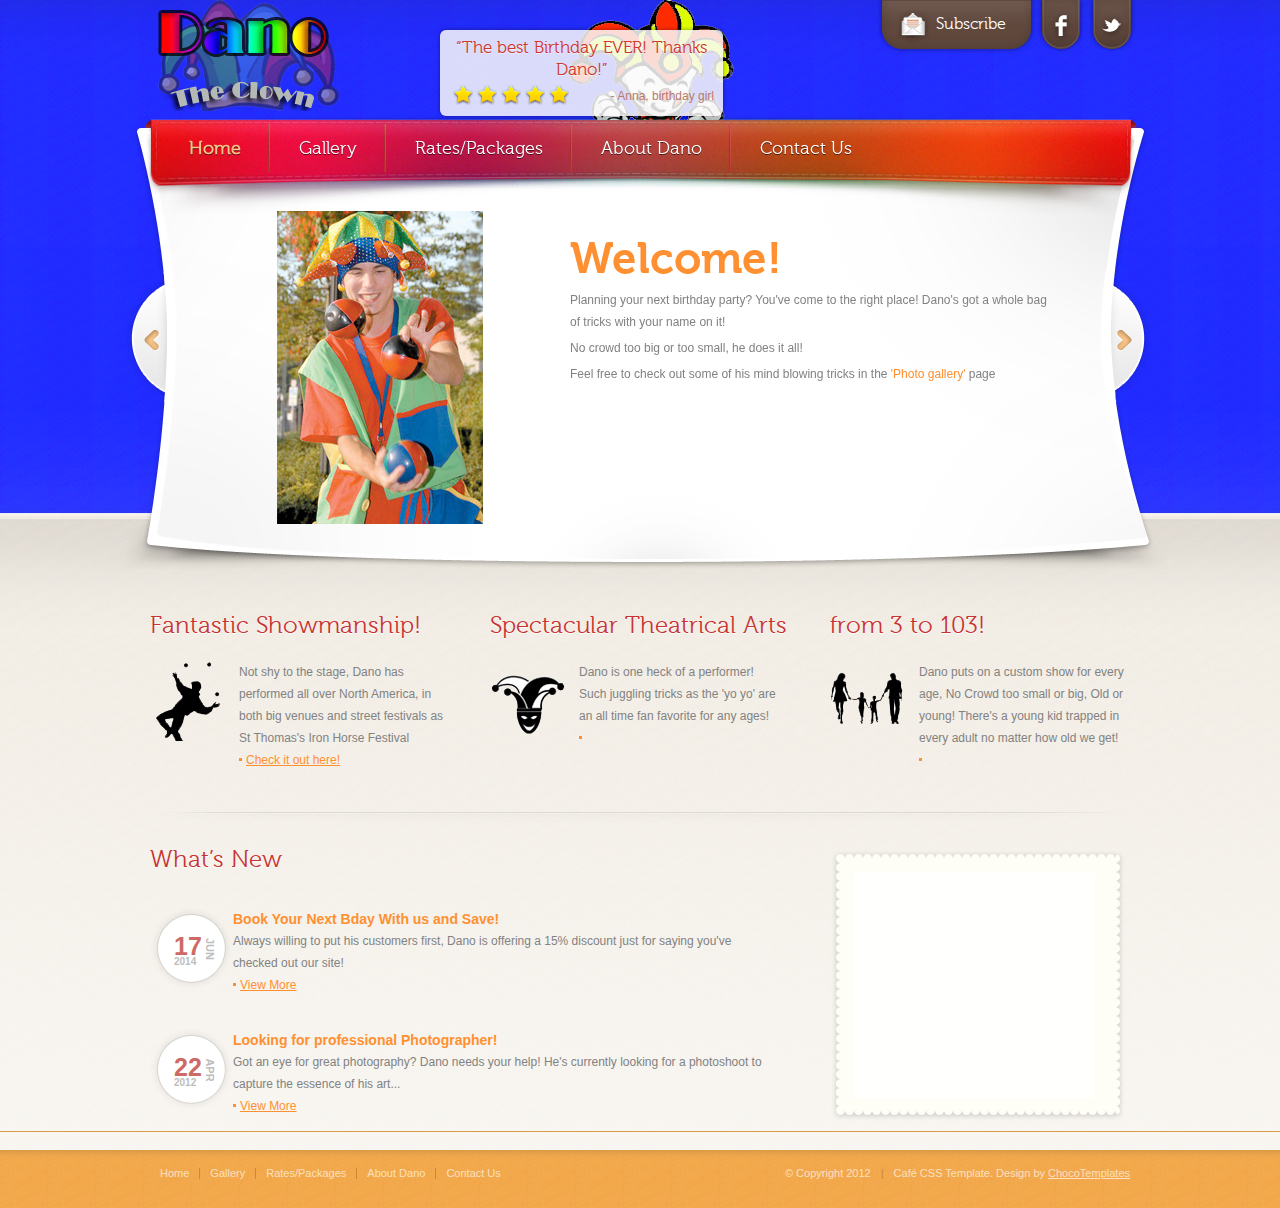
==== index.html @ 1cf3057b "renamed photogallery.html to gallery. updated navigation to reflect this change" ====
<!DOCTYPE html>
<html lang="en">
<head>
<title>Dano The Clown</title>
<meta charset="utf-8">
<link rel="shortcut icon" type="image/x-icon" href="css/images/favicon.ico">
<link rel="stylesheet" href="css/style.css" type="text/css" media="all">
<link rel="stylesheet" href="css/flexslider.css" type="text/css" media="all">
<script src="js/jquery-1.8.0.min.js"></script>
<!--[if lt IE 9]><script src="js/modernizr.custom.js"></script><![endif]-->
<script src="js/jquery.flexslider-min.js"></script>
<script src="js/functions.js"></script>
</head>
<body>
<!-- wrapper -->
<div id="wrapper">
  <!-- header -->
  <div class="header">
    <!-- shell -->
    <div class="shell">
      <h1 id="logo"><a href="#">Dano The clown</a></h1>
      <div class="testimonials">
         <div class="testimonials-slider flexslider">
          <ul class="slides">
            <li>
              <h4>“The best Birthday EVER! Thanks Dano!”</h4>
              <div class="rating"> <a href="#" class="active"></a> <a href="#" class="active"></a> <a href="#" class="active"></a> <a href="#" class="active"></a> <a href="#" class="active"></a> </div>
              <p> - Anna, birthday girl</p>
              <div class="cl">&nbsp;</div>
            </li>
            <li>
              <h4>"Real quallity family entertaiment!"</h4>
              <div class="rating"> <a href="#" class="active"></a> <a href="#" class="active"></a> <a href="#" class="active"></a> <a href="#"></a> <a href="#"></a> </div>
              <p> - Jimmy, father of 4 </p>
              <div class="cl">&nbsp;</div>
            </li>
            <li>
              <h4>"The kids LOVED the balloon animals!"</h4>
              <div class="rating"> <a href="#" class="active"></a> <a href="#" class="active"></a> <a href="#" class="active"></a> <a href="#" class="active"></a> <a href="#"></a> </div>
              <p> - Lisa Doe, Lawyer</p>
              <div class="cl">&nbsp;</div>
            </li>
            <li>
              <h4>"Absolutely 100% Amazed by Dano's fire-show!"</h4>
              <div class="rating"> <a href="#" class="active"></a> <a href="#" class="active"></a> <a href="#" class="active"></a> <a href="#" class="active"></a> <a href="#" class="active"></a> </div>
              <p> - Gordon Doe, Manager</p>
              <div class="cl">&nbsp;</div>
            </li>
            <li>
              <h4>"Energetic, friendly, and extremely talented! "</h4>
              <div class="rating"> <a href="#" class="active"></a> <a href="#" class="active"></a> <a href="#" class="active"></a> <a href="#" class="active"></a> <a href="#"></a> </div>
              <p> - Orman Kent, Police official</p>
              <div class="cl">&nbsp;</div>
            </li>
          </ul>
        </div>
      </div>
      <!-- header-right -->
      <div class="header-right">
        <div class="subscribe"> <a href="#"><span></span>Subscribe</a> </div>
        <div class="socials"> <a href="#" class="facebook-ico">facebook</a> <a href="#" class="twitter-ico">twitter</a> </div>
        <div class="cl">&nbsp;</div>
      </div>
      <div class="cl">&nbsp;</div>
      <!-- end of header -->
      <!-- navigation -->
      <nav id="navigation">
         <ul>
            <li><a href="index.html" class="active">Home</a></li>    
          <li><a href="gallery.html">Gallery</a></li>
          <li><a href="rates.html">Rates/Packages</a></li>
          <li><a href="about.html">About Dano</a></li>
          <li><a href="contact.html">Contact Us</a></li>
        </ul>
      </nav>
      <!-- end of navigation -->
      <!-- slider-holder -->
      <div class="slider-holder"> <span class="left"></span> <span class="right"></span>
        <!-- flexslider -->
        <div class="big-slider">
          <ul class="slides">
            <li> <img src="css/images/slide-img.png" alt="" class="alignleft">
              <div class="slide-cnt">
                <h2>Welcome!</h2>
                <p>Planning your next birthday party? You've come to the right place! Dano's got a whole bag of tricks with your name on it!</p>
				<p>No crowd too big or too small, he does it all!</p>
				<p>Feel free to check out some of his mind blowing tricks in the <a href="photogallery.html">'Photo gallery'</a> page</p>
              </div>
            </li>
			<li> <img src="css/images/slide-img.png" alt="" class="alignleft">
              <div class="slide-cnt">
                <h2>Awesome Juggler <br>
                  &amp; Balloon Animal Artist</h2>
                <p>Dano has been juggling for over a decade now, and twisting balloon animals for just over half that time.</p>
				<p>His passion for juggling has him trying to juggle everything under the sun! From a regular juggling ball, to pins, rings, knives, or he's even been known to juggle his own clown shoes!</p>
				<p>His long list of available balloon animals is ever growing, and is already well past 30 different animals!</p>
              </div>
            </li>
            <li> <img src="css/images/slide-img2.png" alt="" class="alignleft">
              <div class="slide-cnt">
                <h2>Amazing Juggling Tricks!</h2>
                <p>Dano has mastered so many tricks, its hard to list them all off! Here are some, just to name a few! The yo yo, Factory, Windmill, Mills mess, Fire juggling...</p>
				<p>For a full list of Dano's juggling tricks, click the link below:  </p>
                <a href="#" class="red-btn">Find Out More!</a> </div>
            </li>
            <li> <img src="css/images/slide-img3.png" alt="" class="alignleft">
              <div class="slide-cnt">
                <h2>Fantastic Balloon Animals</h2>
                <p>With over 30 different balloon animals in his pocket, Dano is sure to Astound both old and young alike!</p>
                <a href="#" class="red-btn">Find Out More!</a> </div>
            </li>
          </ul>
        </div>
        <!-- end of flexslider -->
      </div>
      <!-- end of slider -->
    </div>
    <!-- end of shell -->
  </div>
  <!-- end of header -->
  <!-- main -->
  <div class="main">
    <div class="shell">
      <!-- cols -->
      <section class="cols">
        <div class="col">
          <h3>Fantastic Showmanship! </h3>
          <img src="css/images/cols-img.png" alt="" class="alignleft">
          <div class="cnt">
		  <p>Not shy to the stage, Dano has performed all over North America, in both big venues and street festivals as St Thomas's Iron Horse Festival</p>
            <a href="#" class="dot">Check it out here!</a> </div>
        </div>
        <div class="col">
          <h3>Spectacular Theatrical Arts</h3>
          <img src="css/images/cols-img2.png" alt="" class="alignleft">
          <div class="cnt">
            <p>Dano is one heck of a performer!<br>
              Such juggling tricks as the 'yo yo' are an all time fan favorite for any ages!</p>
            <a href="#" class="dot"></a> </div>
        </div>
        <div class="col">
          <h3>from 3 to 103!</h3>
          <img src="css/images/cols-img3.png" alt="" class="alignleft">
          <div class="cnt">
            <p>Dano puts on a custom show for every age, No Crowd too small or big, Old or young!  There's a young kid trapped in every adult no matter how old we get!</p>
            <a href="#" class="dot"></a> </div>
        </div>
        <div class="cl">&nbsp;</div>
      </section>
      <!-- end of cols -->
      <!-- content -->
      <div class="content">
        <h3>What’s New</h3>
        <div class="entry">
          <div class="date"> <strong>17<small>2014</small></strong> <em>JUN</em> </div>
          <div class="cnt">
            <h4>Book Your Next Bday With us and Save!</h4>
            <p>Always willing to put his customers first, Dano is offering a 15% discount just for saying you've checked out our site! </p>
            <a href="#" class="dot">View More</a> </div>
        </div>
        <div class="entry">
          <div class="date"> <strong>22<small>2012</small></strong> <em>APR</em> </div>
          <div class="cnt">
            <h4>Looking for professional Photographer!</h4>
            <p>Got an eye for great photography? Dano needs your help! He's currently looking for a photoshoot to capture the essence of his art...</p>
            <a href="#" class="dot">View More</a> </div>
        </div>
      </div>
      <!-- end of content -->
      <!-- sidebar -->
      <aside class="sidebar">
        <div class="widget">
          <div class="facebook-social"> <img src="css/images/facebook-img.png" alt=""> </div>
        </div>
      </aside>
      <!-- end of sidebar -->
      <div class="cl">&nbsp;</div>
    </div>
  </div>
  <!-- end of main -->
  <div id="footer-push"></div>
  <!-- end of wrapper -->
</div>
<div id="footer">
  <div class="shell">
    <div class="footer-nav">
   <ul>
            <li><a href="index.html" class="active">Home</a></li>    
          <li><a href="gallery.html">Gallery</a></li>
          <li><a href="rates.html">Rates/Packages</a></li>
          <li><a href="about.html">About Dano</a></li>
          <li><a href="contact.html">Contact Us</a></li>
        </ul>
    </div>
    <p class="copy">© Copyright 2012<span>|</span>Café CSS Template. Design by <a target="_blank" href="http://chocotemplates.com">ChocoTemplates</a></p>
  </div>
</div>
</body>
</html>
---- css/style.css ----
@font-face {
    font-family: 'museo';
    src: url('fonts/museo300-regular-webfont-webfont.eot');
    src: url('fonts/museo300-regular-webfont-webfont.eot?#iefix') format('embedded-opentype'),
         url('fonts/museo300-regular-webfont-webfont.woff') format('woff'),
         url('fonts/museo300-regular-webfont-webfont.ttf') format('truetype'),
         url('fonts/museo300-regular-webfont-webfont.svg#webfontuploaded_file') format('svg');
    font-weight: normal;
    font-style: normal;
}

@font-face {
    font-family: 'museo700';
    src: url('fonts/Museo700-Regular-webfont.eot');
    src: url('fonts/Museo700-Regular-webfont.eot?#iefix') format('embedded-opentype'),
         url('fonts/Museo700-Regular-webfont.woff') format('woff'),
         url('fonts/Museo700-Regular-webfont.ttf') format('truetype'),
         url('fonts/Museo700-Regular-webfont.svg#Museo700') format('svg');
    font-weight: normal;
    font-style: normal;
}

* { margin: 0; padding: 0; outline: 0; }

body, html { height: 100%; }

body {
    font-size: 12px;
    line-height: 22px;
    font-family: arial, sans-serif;
    color: #828282;
    background: url(images/body.png) repeat 0 0;
    min-width: 980px;
}

a { color: #ff9031; text-decoration: none; cursor: pointer; }
a:hover { text-decoration: underline; }
a.dot { background: url(images/dot.png) no-repeat 0 5px; text-decoration: underline; padding-left: 7px;  }
a.dot:hover { text-decoration: none; }
a img { border: 0; }

article, aside, details, footer, header, menu, nav, section { display: block; }
input, textarea, select { font-size: 12px; font-family: arial, sans-serif; }
textarea { overflow: auto; }

.cl { display: block; height: 0; font-size: 0; line-height: 0; text-indent: -4000px; clear: both; }
.notext { font-size: 0; line-height: 0; text-indent: -4000px; }
.left, .alignleft { float: left; display: inline; }
.right, .alignright { float: right; display: inline; }

.shell { width: 980px; margin: 0 auto; }
/* header */
.header { background: url(images/header-bg.png) repeat-x 0 0; height: 514px; }
.header .shell { background: url(images/header-img.png) no-repeat 391px 0; position: relative; height: 100%; }
#logo { width: 191px; font-size: 0; line-height: 0; float: left; }
#logo a { height: 111px; background: url(images/logo.png) no-repeat 0 0; text-indent: -4000px; display: block; }

.testimonials { width: 265px;  padding: 7px 9px 9px; position: absolute; top: 30px; left: 290px; background: url(images/testimonials.png) repeat 0 0; border-radius: 6px; -moz-border-radius: 6px; -webkit-border-radius: 6px; -o-border-radius: 6px;
	box-shadow: 0px 0px 4px rgba(0,0,0,0.4); -moz-box-shadow: 0px 0px 4px rgba(0,0,0,0.4); -webkit-box-shadow: 0px 0px 4px rgba(0,0,0,0.4); -o-box-shadow: 0px 0px 4px rgba(0,0,0,0.4); 
}
.testimonials h4 { color: #cf362d; font-size: 17px; text-align: center; font-family: 'museo', arial, helvetica, serif; font-weight: normal;text-shadow: rgba(255,255,255,0.5) 0px 1px 0px; padding-bottom:  4px; }
.testimonials p { float: right; color: #b67a70; }
.testimonials .testimonials-slider { width: 265px; height: 44px; position: relative; }
.testimonials .testimonials-slider ul.slides { list-style: none; list-style-position: outside;  }
.testimonials .testimonials-slider ul.slides ul li { width: 265px; height: 44px; float: left; }
.testimonials .rating { float: left; }
.testimonials .rating  a.active { background: url(images/star.png) no-repeat 0 0; margin-left: 4px; float: left; width: 20px; height: 20px;   }
.testimonials .rating  a { background: transparent; }

.header-right { float: right; width: 264px; position: relative; margin-right: -10px;  }
.subscribe { width: 120px; height: 54px; background: url(images/subscribe.png) no-repeat 0 0; float: left; font-family: 'museo', arial, helvetica, serif; line-height: 48px; padding: 0px 20px;  }
.subscribe a { color: #fff; font-size: 16px; position: relative; padding-left: 40px; }
.subscribe a span { background: url(images/sbubscribe-ico.png) no-repeat 0px 0px; width: 34px; height: 34px; position: absolute; display: block;  top: -5px; left: 0; }
.subscribe a:hover { color: #f6c387; text-decoration: none; }

.socials a { background: url(images/socials.png) no-repeat 0 0; width: 50px; height: 52px;  font-size: 0; line-height: 0; text-indent: -4000px; float: left; transition: margin 0.2s;
-moz-transition: margin 0.2s;
-webkit-transition: margin 0.2s;
-o-transition: margin 0.2s; }
.socials a.twitter-ico { background-position: right 0; }
.socials a.twitter-ico:hover { background-position: right -55px; }
.socials a:hover { background-position: 0 -55px; margin-top: -5px; }
.main { background: url(images/wrapper.png) repeat-x 0 0; }

#navigation { background: url(images/navigation.png) no-repeat 0 0; width: 984px; height: 90px; padding-top: 9px; padding-left: 20px;  position: absolute; top: 115px; left: -10px; z-index: 100; }
#navigation ul { list-style: none; list-style-position: outside; }
#navigation ul li { float: left; font-size: 18px; font-family: 'museo', arial, helvetica, serif; background: url(images/nav-border.png) no-repeat right 0; line-height: 48px; padding: 0 29px; }
#navigation ul li.last { background: transparent; }
#navigation ul li a { color: #fff; text-shadow: rgba(0,0,0,0.6) 0px 1px 0px; }
#navigation ul li a:hover { text-decoration: none; color: #f6c387; }
#navigation ul li a.active{ text-decoration: none; font-weight: bold; color: #f6c387; }

.slider-holder { width: 922px; height: 340px; padding: 60px 70px; overflow: hidden; position: relative; background: url(images/slider.png) no-repeat 0 0; position: absolute; top: 125px; left: -44px; z-index: 5;}
.big-slider { width: 922px; height: 340px; overflow: visible; position: static; }
.big-slider ul.slides { position: relative; list-style: none; list-style-position: outside; overflow: visible; }
.big-slider ul.slides li { position: relative; width: 922px; height: 340px; float: left;  }
.big-slider ul.slides li img { width: 330px; height: 313px; margin-top: 26px; margin-right: 24px; margin-left: 40px; }
.big-slider ul.slides .slide-cnt { width: 490px; float: left; padding-top: 47px; }
.big-slider ul.slides .slide-cnt h2 { font-size: 44px; color: #ff9031; font-family: 'museo700',arial, helvetica, serif; font-weight: normal; line-height: 53px; padding-bottom: 4px; }
.big-slider ul.slides .slide-cnt p { padding-bottom: 4px; }
.big-slider ul.slides .slide-cnt a.red-btn { width: 154px; height: 58px; text-align: center; line-height: 50px; margin-top: 6px;  position: relative; left: -5px; color: #fff; text-shadow: rgba(0,0,0,0.5) 0px 1px 1px; font-size: 18px; display:block; background: url(images/red-btn.png) no-repeat 0 0;}
.big-slider ul.slides .slide-cnt a.red-btn:hover { text-decoration: none; color: #f6c387;  }

.slider-holder span.left { background: url(images/left.png) no-repeat 0 0; width: 21px; height: 130px; position: absolute; left: 55px; top: 147px; z-index: 1000;} 
.slider-holder span.right { background: url(images/right.png) no-repeat 0 0; width: 21px; height: 130px; position: absolute; right: 51px; top: 147px; z-index: 1000;} 
/* end of header */

/* main */
.main { padding-top: 101px; min-height: 510px; }
.main h3 { font-size: 24px; font-family: 'museo', arial, helvetica, serif; font-weight: normal; color: #c73331; padding-bottom: 24px; text-shadow: 0 1px 0 #fff; } 
.main h4 { font-size: 14px; color: #ff9031; } 
.main h4 a { color: #ff9031; } 
.main h4 a:hover { color: #bf5902; text-decoration: none; } 
.main .cols { background: url(images/separator.png) no-repeat center bottom; padding-bottom: 58px; margin-bottom: 20px;  }
.main .cols h3 { padding-bottom: 24px;  }
.main .cols .col { width: 300px; float: left; }
.main .cols .col+.col { padding-left: 40px;  }
.main .cols .col img.alignleft { margin-right: 13px; }
.main .cols .col .cnt { overflow: hidden; height: 100%; }

.main .content { width: 620px; float: left; }
.main .content h3 { padding-bottom: 37px;  }
.main .content .entry { padding-bottom: 33px;  }
.main .content .entry .date { width: 59px; height: 59px; padding: 26px 0 0 24px;  background: url(images/date.png) no-repeat 0 0; float: left; position: relative; }
.main .content .entry .date strong { font-size: 25px; font-family: arial, helvetica, serif; color: #cd6a66; line-height: 25px; float: left;  }
.main .content .entry .date strong small { font-size: 10px; color: #bdbdbd; display: block; line-height: 10px; position: relative; margin-top: -2px; }
.main .content .entry .date em { font-size: 11px; font-style: normal; color: #bdbdbd; font-weight: bold; transform: rotate(90deg);  -webkit-transform: rotate(90deg);  -moz-transform: rotate(90deg); position: absolute; top: 30px; right: -18px; width: 100%; text-align: center; }
.iefix .main .content .entry .date { padding-left:  0; width: 83px; height: 73px;  text-align: center; padding-top: 14px; }
.iefix .main .content .entry .date strong { float: none; display: block; position: relative; margin-bottom:  -8px; }
.iefix .main .content .entry .date strong small { line-height:  22px; }
.iefix .main .content .entry .date em { position: static; }
.main .content .entry .cnt { overflow: hidden; height: 100%; }
.main .sidebar { width: 300px; float: right;  }
.main .sidebar .facebook-social { background: url(images/facebook-box.png) no-repeat 0 0; padding: 24px;  }
/* end of main */

/* footer */
html, body { height: 100%; }
#wrapper { min-height: 100%; height: auto !important; height: 100%; margin: 0 auto -58px; }
#footer, #footer-push { height: 58px; }
#footer { background: url(images/footer.png) repeat-x 0 0; padding-top: 18px; height: 40px;  }
#footer .footer-nav { float: left; }
#footer .footer-nav ul { list-style: none; list-style-position: outside; font-size: 11px; }
#footer .footer-nav ul li { float: left; border-right: 1px solid #cf8832; line-height: 11px; padding: 0 10px;  }
#footer .footer-nav ul li a { color: #fbe0c0; }
#footer .footer-nav ul li a:hover { color: #fff; text-decoration: none;  }
#footer .footer-nav ul li.last { border-right: 0; padding-right: 0; }
#footer p.copy { color: #fbe0c0; font-size: 11px; float: right; line-height: 11px; }
#footer p.copy span { padding: 0 10px; color: #cf8832;  }
#footer p.copy a { color: #fbe0c0; text-decoration: underline; }
#footer p.copy a:hover { color: #fff; text-decoration: none; }
/* end of footer */
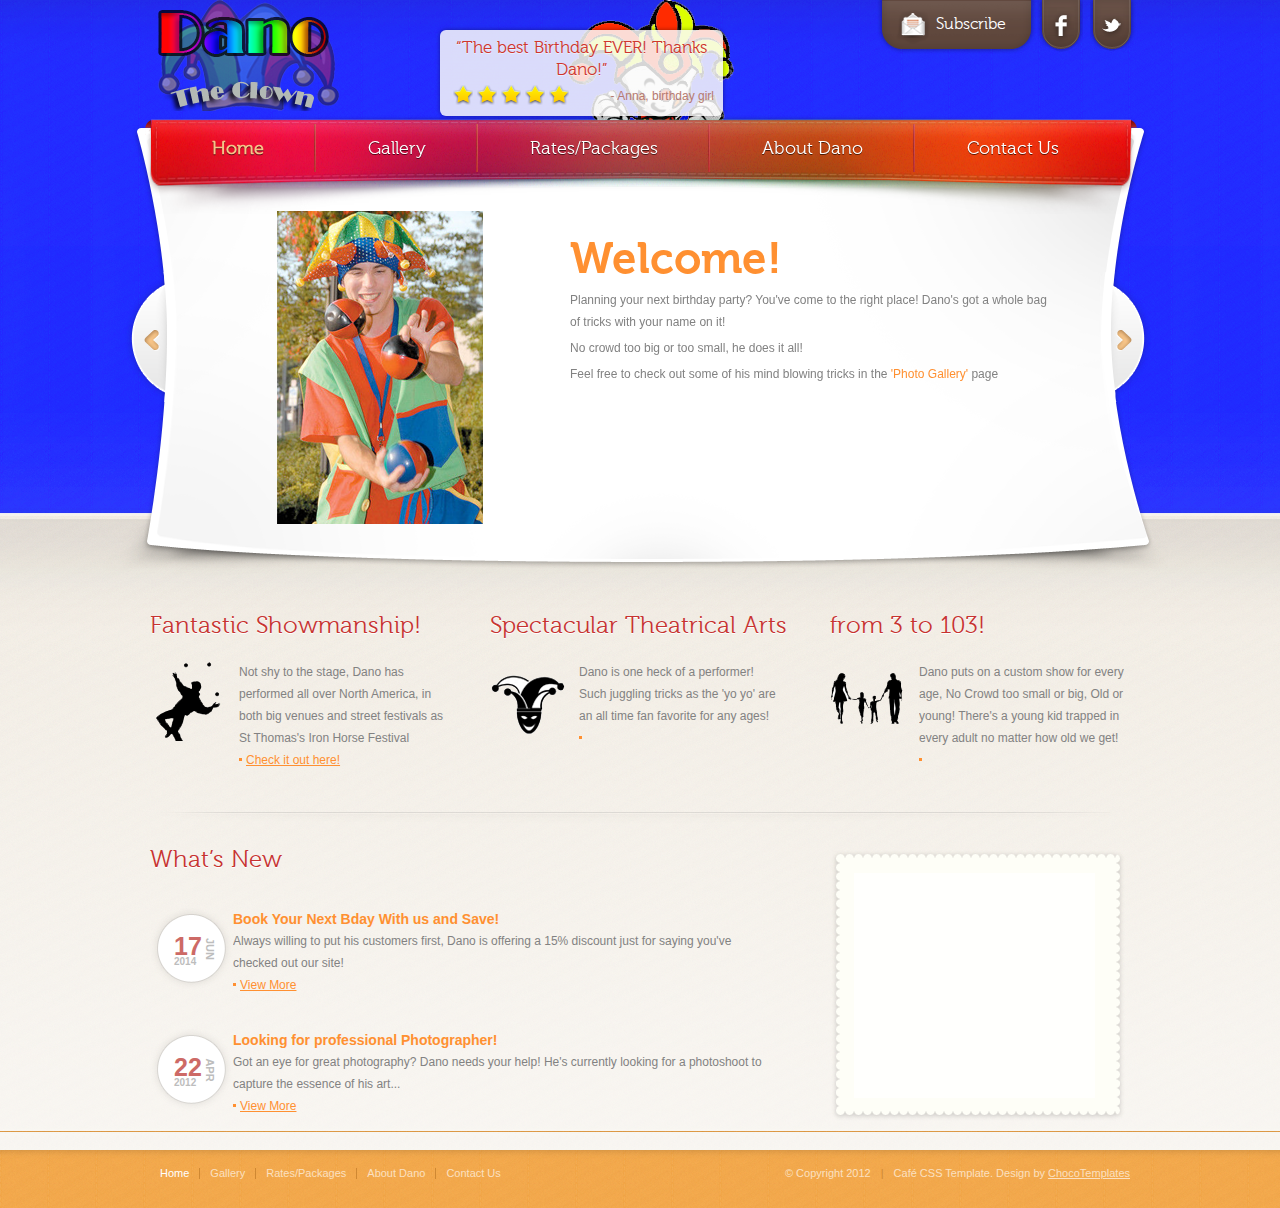
==== commit 58963231: "added footer-nav bold styling to active page" ====
--- a/index.html
+++ b/index.html
@@ -84,7 +84,7 @@
                 <h2>Welcome!</h2>
                 <p>Planning your next birthday party? You've come to the right place! Dano's got a whole bag of tricks with your name on it!</p>
 				<p>No crowd too big or too small, he does it all!</p>
-				<p>Feel free to check out some of his mind blowing tricks in the <a href="photogallery.html">'Photo gallery'</a> page</p>
+				<p>Feel free to check out some of his mind blowing tricks in the <a href="photogallery.html">'Photo Gallery'</a> page</p>
               </div>
             </li>
 			<li> <img src="css/images/slide-img.png" alt="" class="alignleft">
--- a/css/style.css
+++ b/css/style.css
@@ -84,7 +84,7 @@
 
 #navigation { background: url(images/navigation.png) no-repeat 0 0; width: 984px; height: 90px; padding-top: 9px; padding-left: 20px;  position: absolute; top: 115px; left: -10px; z-index: 100; }
 #navigation ul { list-style: none; list-style-position: outside; }
-#navigation ul li { float: left; font-size: 18px; font-family: 'museo', arial, helvetica, serif; background: url(images/nav-border.png) no-repeat right 0; line-height: 48px; padding: 0 29px; }
+#navigation ul li { float: left; font-size: 18px; font-family: 'museo', arial, helvetica, serif; background: url(images/nav-border.png) no-repeat right 0; line-height: 48px; padding: 0 52px; }
 #navigation ul li.last { background: transparent; }
 #navigation ul li a { color: #fff; text-shadow: rgba(0,0,0,0.6) 0px 1px 0px; }
 #navigation ul li a:hover { text-decoration: none; color: #f6c387; }
@@ -143,6 +143,7 @@
 #footer .footer-nav ul { list-style: none; list-style-position: outside; font-size: 11px; }
 #footer .footer-nav ul li { float: left; border-right: 1px solid #cf8832; line-height: 11px; padding: 0 10px;  }
 #footer .footer-nav ul li a { color: #fbe0c0; }
+#footer .footer-nav ul li a.active { color: #fff; text-decoration: none;  }
 #footer .footer-nav ul li a:hover { color: #fff; text-decoration: none;  }
 #footer .footer-nav ul li.last { border-right: 0; padding-right: 0; }
 #footer p.copy { color: #fbe0c0; font-size: 11px; float: right; line-height: 11px; }
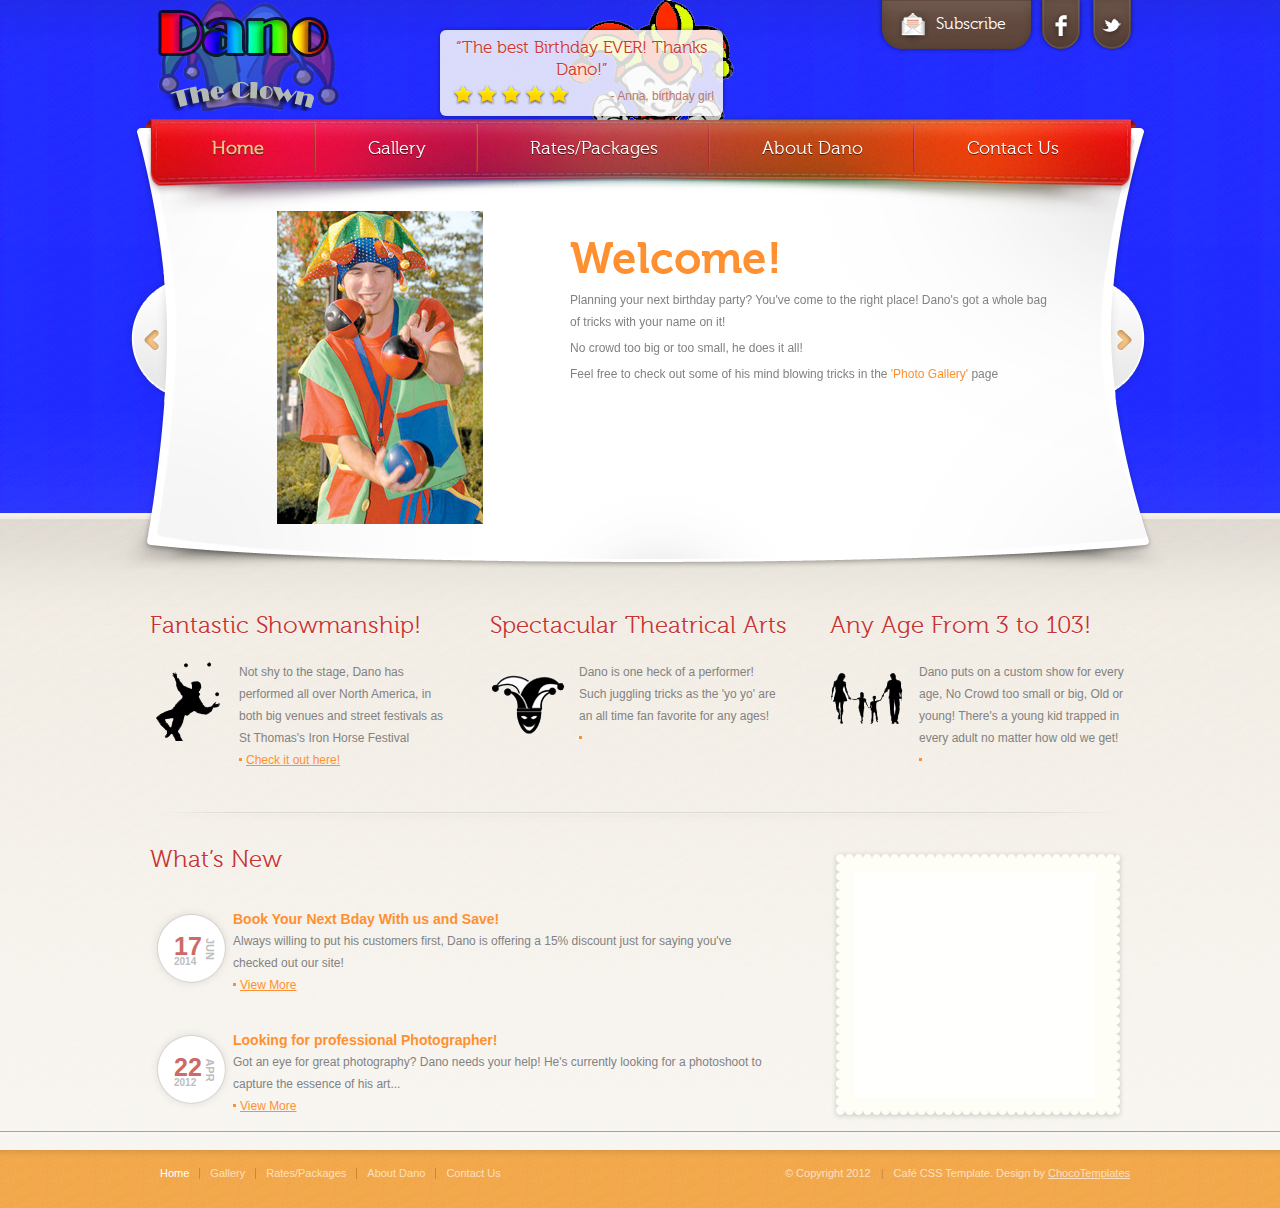
==== commit ca9b966b: "Modified content on index. changing layout of contact page" ====
--- a/index.html
+++ b/index.html
@@ -139,7 +139,7 @@
             <a href="#" class="dot"></a> </div>
         </div>
         <div class="col">
-          <h3>from 3 to 103!</h3>
+          <h3>Any Age From 3 to 103!</h3>
           <img src="css/images/cols-img3.png" alt="" class="alignleft">
           <div class="cnt">
             <p>Dano puts on a custom show for every age, No Crowd too small or big, Old or young!  There's a young kid trapped in every adult no matter how old we get!</p>
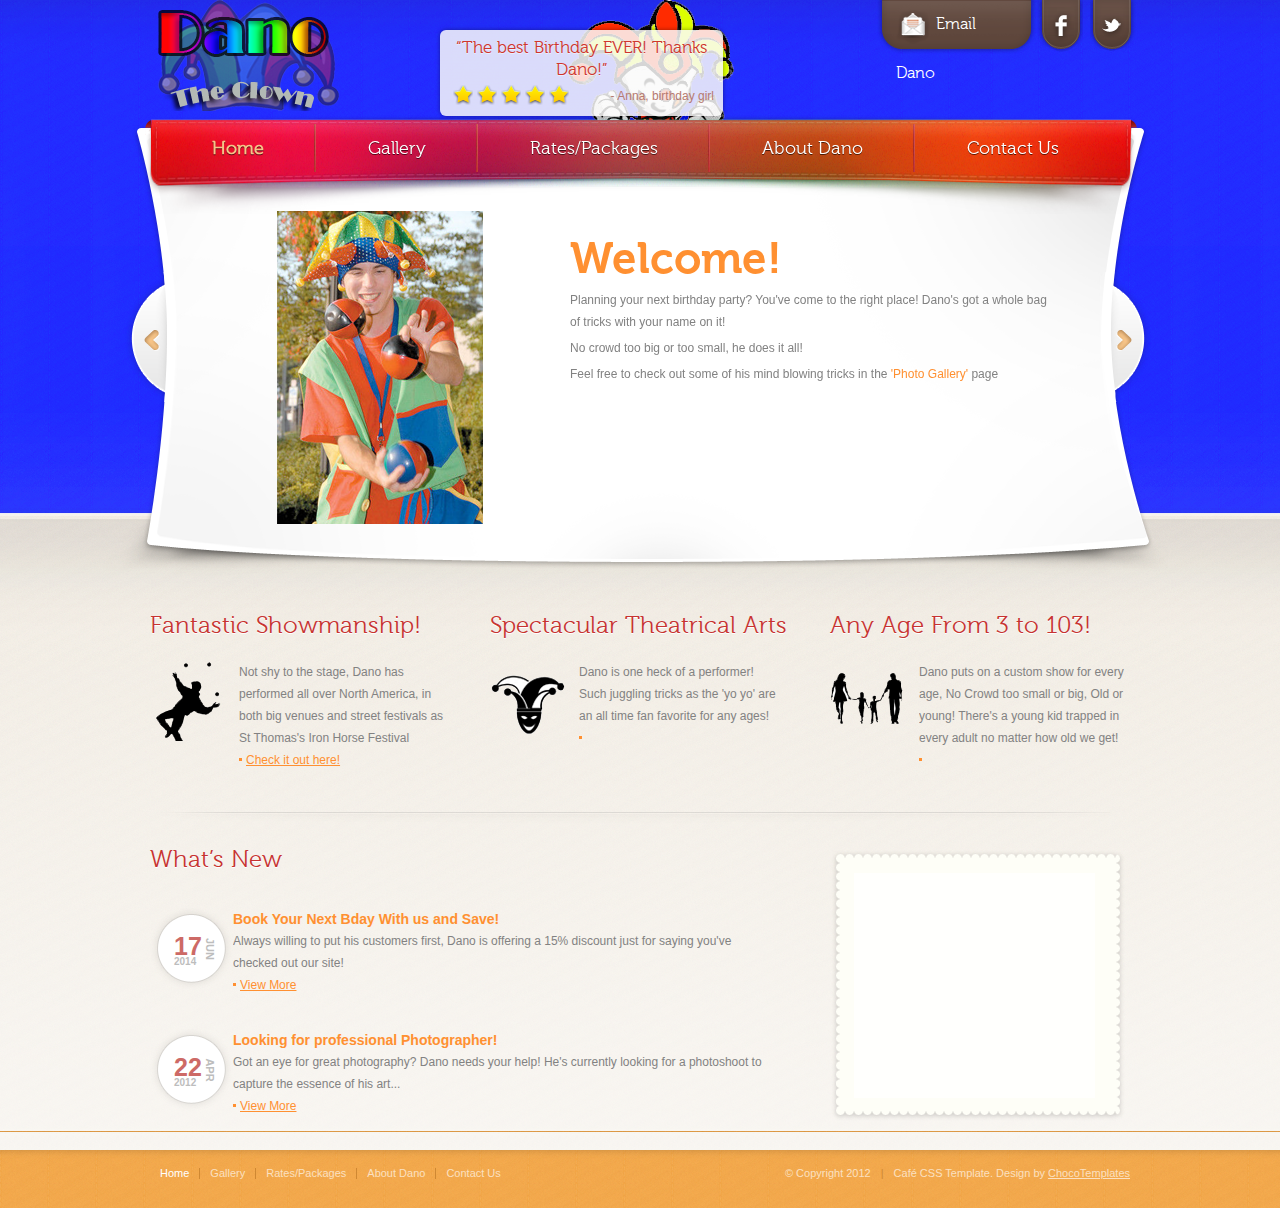
==== commit 08e10bab: "fix to email button at the top of page across all pages" ====
--- a/index.html
+++ b/index.html
@@ -57,7 +57,7 @@
       </div>
       <!-- header-right -->
       <div class="header-right">
-        <div class="subscribe"> <a href="#"><span></span>Subscribe</a> </div>
+        <div class="subscribe"> <a href="#"><span></span>Email Dano</a> </div>
         <div class="socials"> <a href="#" class="facebook-ico">facebook</a> <a href="#" class="twitter-ico">twitter</a> </div>
         <div class="cl">&nbsp;</div>
       </div>
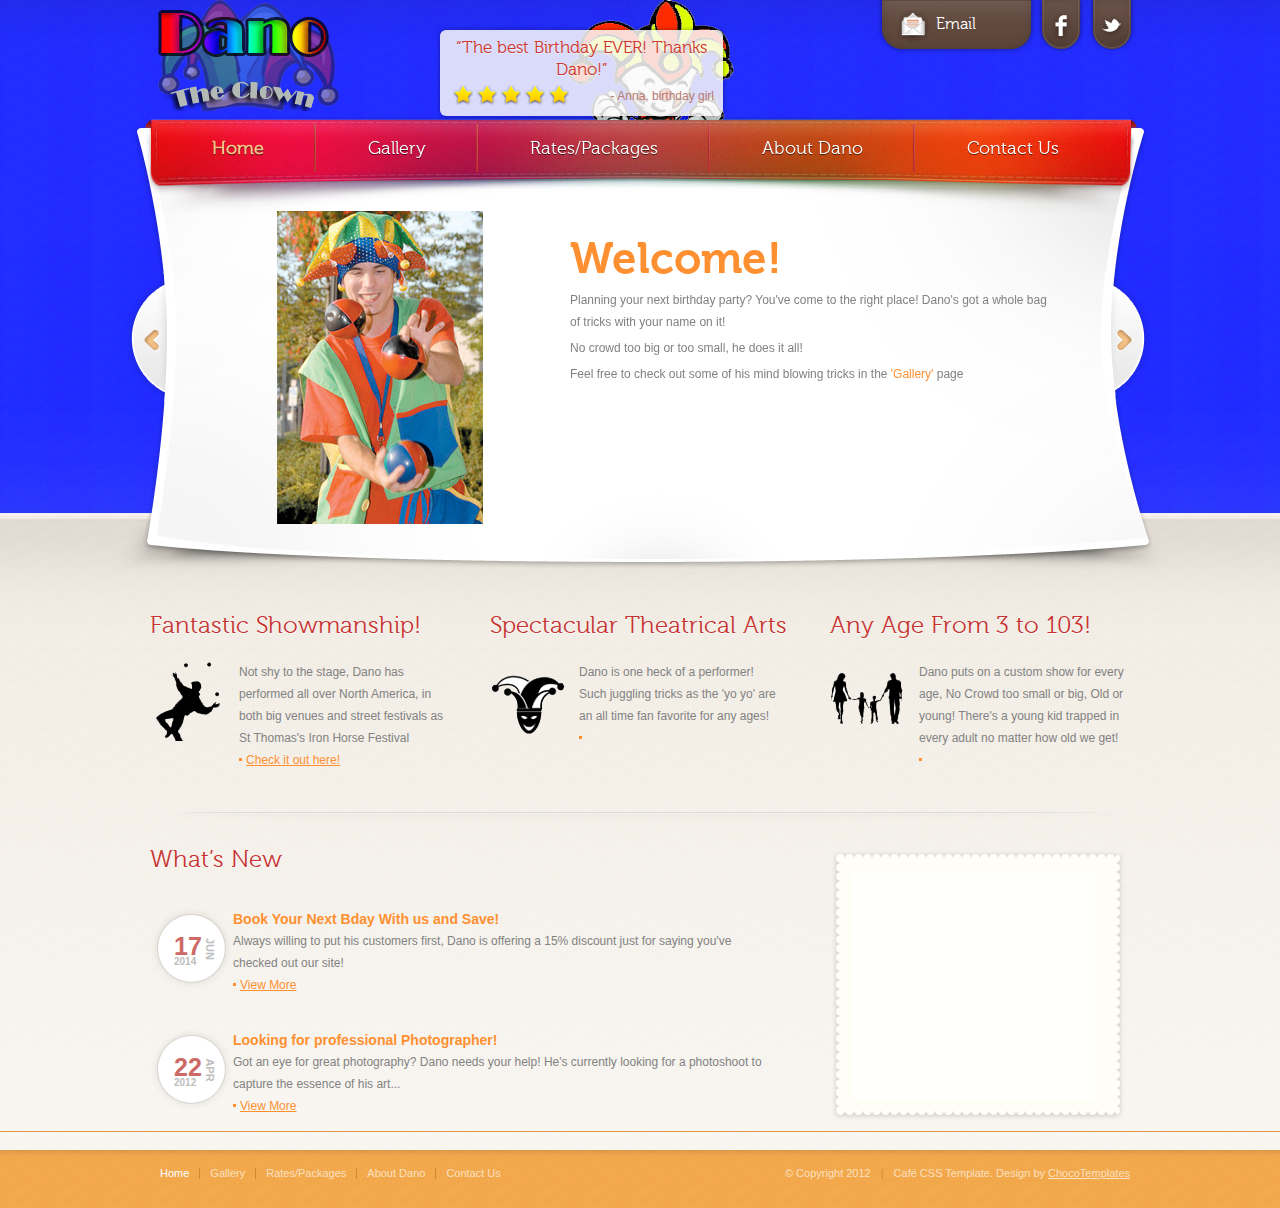
==== commit 586ff4c1: "test for email fix" ====
--- a/index.html
+++ b/index.html
@@ -57,7 +57,7 @@
       </div>
       <!-- header-right -->
       <div class="header-right">
-        <div class="subscribe"> <a href="#"><span></span>Email Dano</a> </div>
+        <div class="subscribe"> <a href="#"><span></span>Email</a> </div>
         <div class="socials"> <a href="#" class="facebook-ico">facebook</a> <a href="#" class="twitter-ico">twitter</a> </div>
         <div class="cl">&nbsp;</div>
       </div>
@@ -84,7 +84,7 @@
                 <h2>Welcome!</h2>
                 <p>Planning your next birthday party? You've come to the right place! Dano's got a whole bag of tricks with your name on it!</p>
 				<p>No crowd too big or too small, he does it all!</p>
-				<p>Feel free to check out some of his mind blowing tricks in the <a href="photogallery.html">'Photo Gallery'</a> page</p>
+				<p>Feel free to check out some of his mind blowing tricks in the <a href="photogallery.html">'Gallery'</a> page</p>
               </div>
             </li>
 			<li> <img src="css/images/slide-img.png" alt="" class="alignleft">
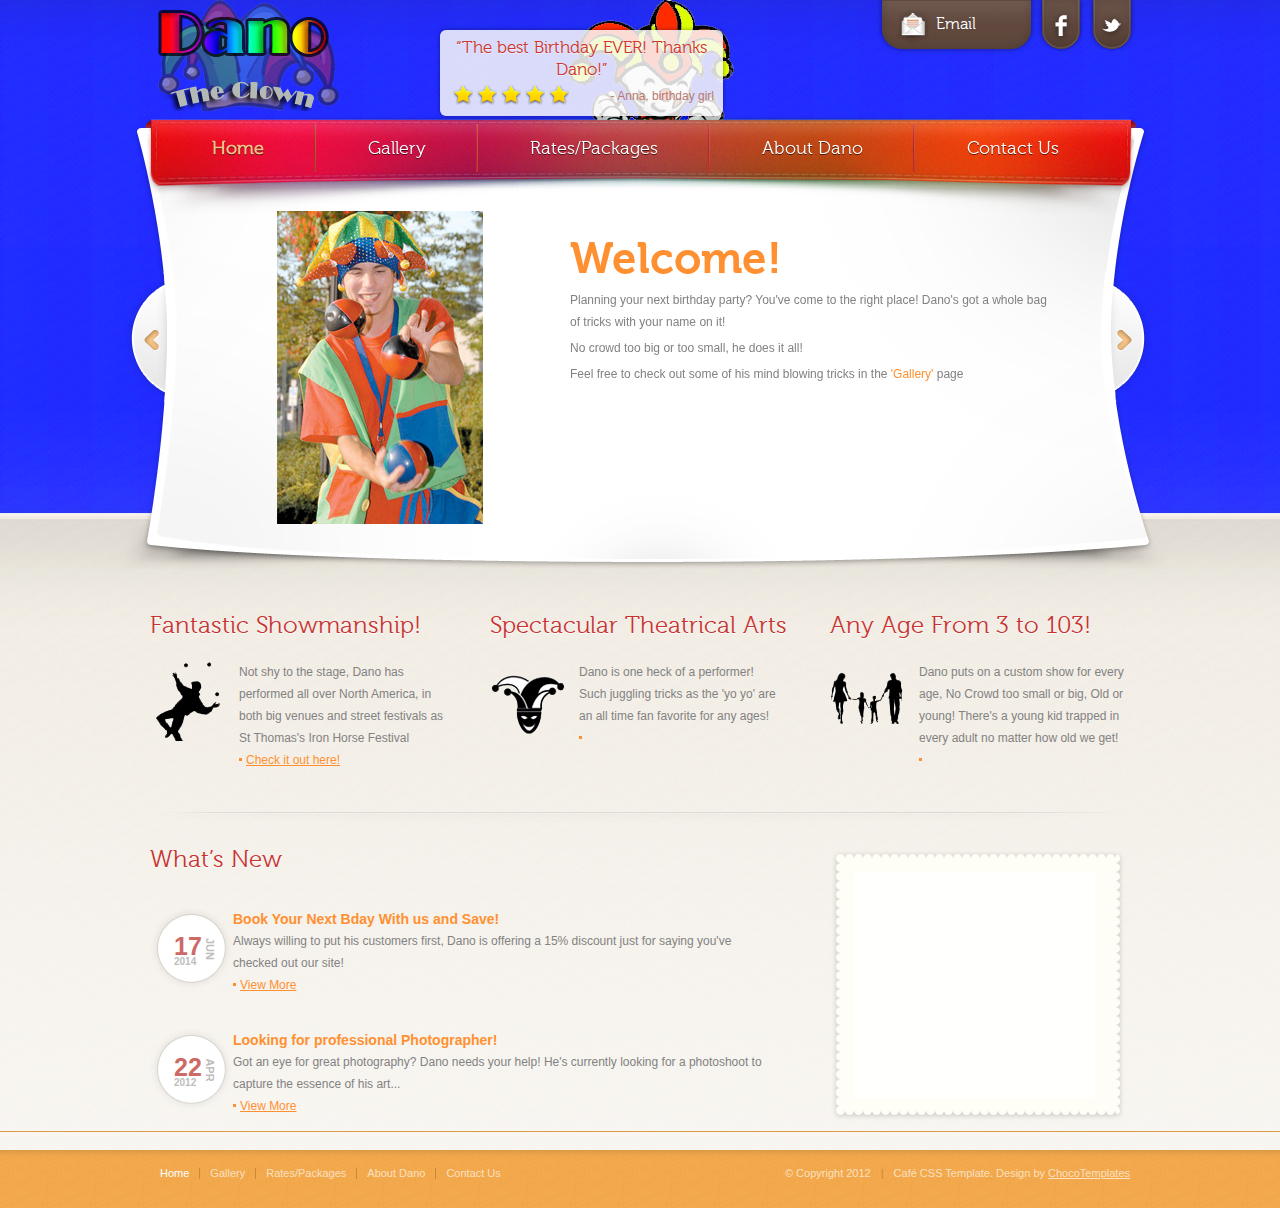
==== commit 834105e2: "added fire picture to index slider, fixed graphic for jester." ====
--- a/index.html
+++ b/index.html
@@ -57,8 +57,8 @@
       </div>
       <!-- header-right -->
       <div class="header-right">
-        <div class="subscribe"> <a href="#"><span></span>Email</a> </div>
-        <div class="socials"> <a href="#" class="facebook-ico">facebook</a> <a href="#" class="twitter-ico">twitter</a> </div>
+        <div class="subscribe"> <a href="mailto:dan.w.kelly1986@gmail.com"><span></span>Email</a> </div>
+        <div class="socials"> <a href="https://www.facebook.com/dan.kelly.12" class="facebook-ico">facebook</a> <a href="#" class="twitter-ico">twitter</a> </div>
         <div class="cl">&nbsp;</div>
       </div>
       <div class="cl">&nbsp;</div>
@@ -84,7 +84,7 @@
                 <h2>Welcome!</h2>
                 <p>Planning your next birthday party? You've come to the right place! Dano's got a whole bag of tricks with your name on it!</p>
 				<p>No crowd too big or too small, he does it all!</p>
-				<p>Feel free to check out some of his mind blowing tricks in the <a href="photogallery.html">'Gallery'</a> page</p>
+				<p>Feel free to check out some of his mind blowing tricks in the <a href="gallery.html">'Gallery' </a>page</p>
               </div>
             </li>
 			<li> <img src="css/images/slide-img.png" alt="" class="alignleft">
@@ -106,9 +106,16 @@
             <li> <img src="css/images/slide-img3.png" alt="" class="alignleft">
               <div class="slide-cnt">
                 <h2>Fantastic Balloon Animals</h2>
-                <p>With over 30 different balloon animals in his pocket, Dano is sure to Astound both old and young alike!</p>
+                <p>With over 30 different balloon animals in his pocket, Dano is sure to astound both old and young audiances alike!</p>
                 <a href="#" class="red-btn">Find Out More!</a> </div>
             </li>
+            <li> <img src="css/images/slide-img-fire.png" alt="" class="alignleft">
+              <div class="slide-cnt">
+                <h2>Outstanding Fire show</h2>
+                <p>When the lights go out, Dano's fire torches come out! Sure to gather a huge crowd at any event!</p>
+                <p>Dano practices fire juggling professionally, and with care. Every precaution is made before the start of every show to ensure the highest level of safety is guarenteed.</p></div>
+            </li>
+
           </ul>
         </div>
         <!-- end of flexslider -->
